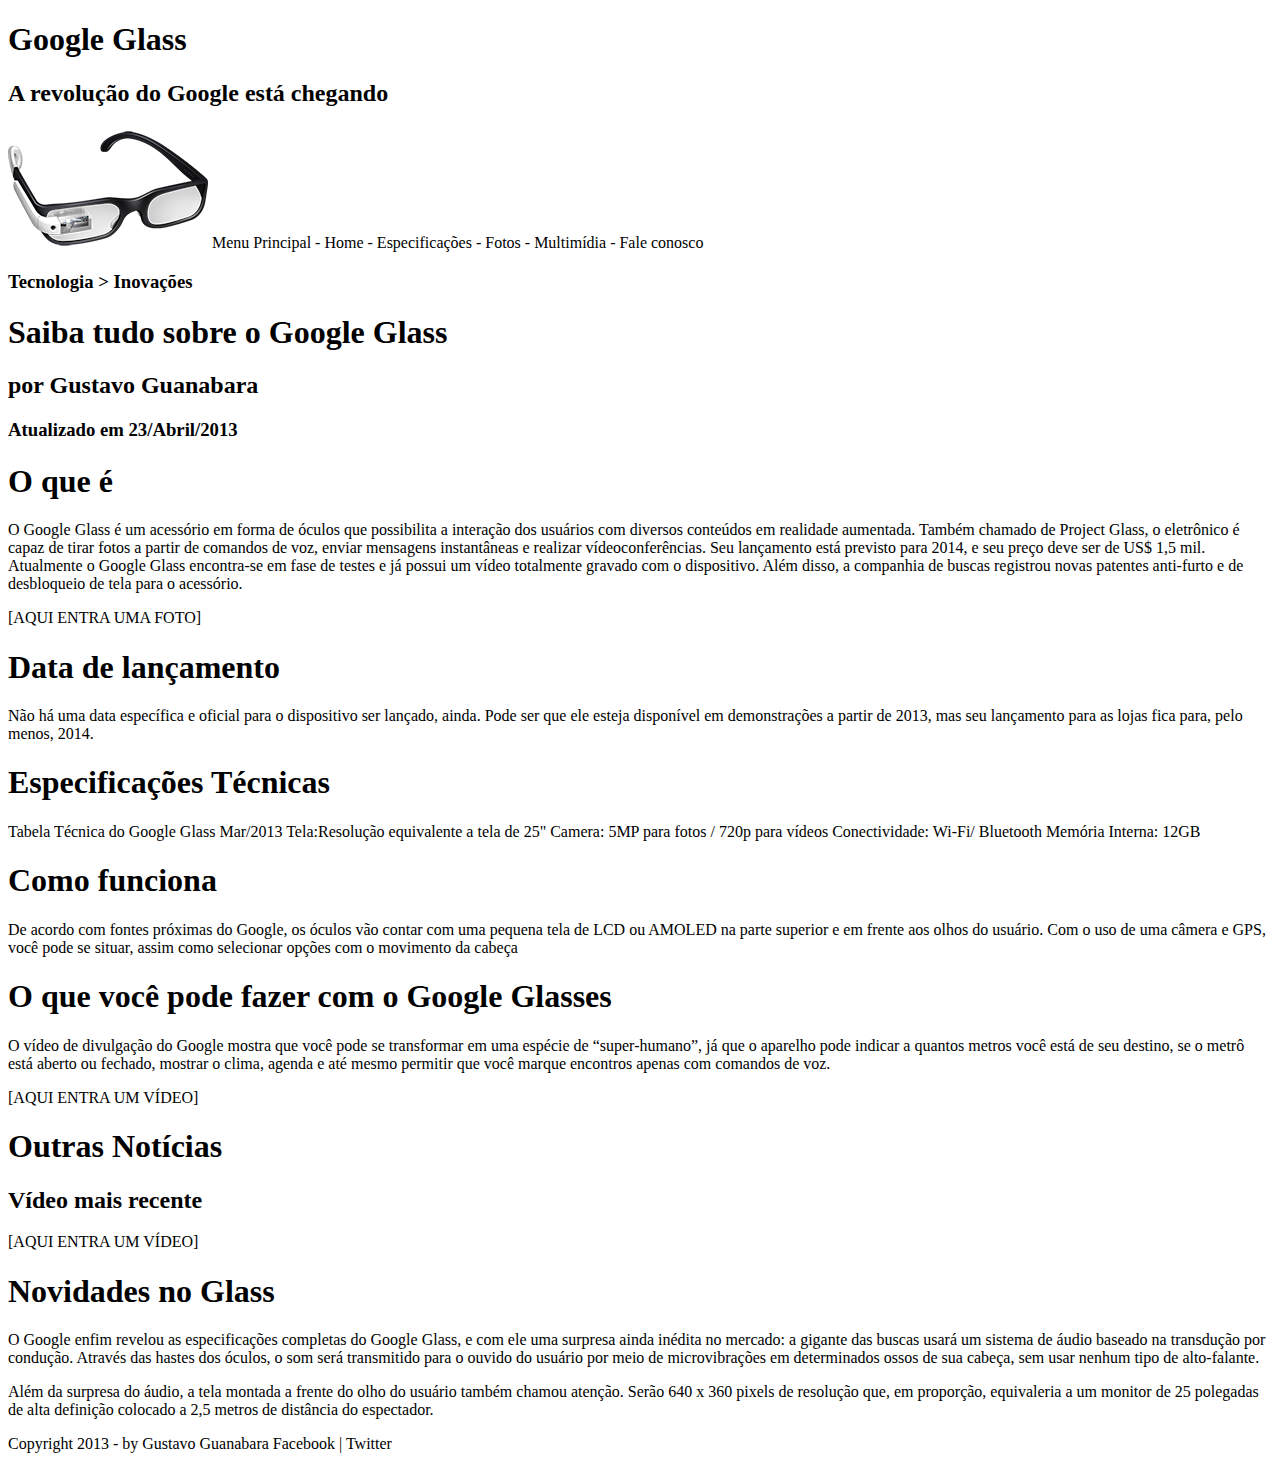
==== index.html @ 2845f47c "20:34" ====
<!DOCTYPE html>
<html lang="en">
<head>
    <meta charset="UTF-8">
    <meta http-equiv="X-UA-Compatible" content="IE=edge">
    <meta name="viewport" content="width=device-width, initial-scale=1.0">
    <title>Document</title>
</head>
<body>
    <div id="interface">
        <header id="cabecalho">
            <hgroup>
                <h1>Google Glass</h1>
                <h2>A revolução do Google está chegando</h2>
            </hgroup>
            
            <img src="projeto-glass-html5/_imagens/glass-oculos-preto-peq.png" alt="">
            
            Menu Principal
            - Home
            - Especificações
            - Fotos
            - Multimídia
            - Fale conosco
        </header>
        
        <hgroup>
            <h3>Tecnologia > Inovações</h3>
            <h1>Saiba tudo sobre o Google Glass</h1>
            <h2>por Gustavo Guanabara</h2>
            <h3>Atualizado em 23/Abril/2013</h3>
        </hgroup>
        
        <h1>O que é</h1>
        <p>O Google Glass é um acessório em forma de óculos que possibilita a interação dos usuários com diversos conteúdos em realidade aumentada. Também chamado de Project Glass, o eletrônico é capaz de tirar fotos a partir de comandos de voz, enviar mensagens instantâneas e realizar vídeoconferências. Seu lançamento está previsto para 2014, e seu preço deve ser de US$ 1,5 mil. Atualmente o Google Glass encontra-se em fase de testes e já possui um vídeo totalmente gravado com o dispositivo. Além disso, a companhia de buscas registrou novas patentes anti-furto e de desbloqueio de tela para o acessório.</p>

        
        [AQUI ENTRA UMA FOTO]
        
        <h1>Data de lançamento</h1>
        Não há uma data específica e oficial para o dispositivo ser lançado, ainda. Pode ser que ele esteja disponível em demonstrações a partir de 2013, mas seu lançamento para as lojas fica para, pelo menos, 2014.
        
        <h1>Especificações Técnicas</h1>
        Tabela Técnica do Google Glass Mar/2013
        
        Tela:Resolução equivalente a tela de 25"
        Camera: 5MP para fotos / 720p para vídeos
        Conectividade: Wi-Fi/ Bluetooth
        Memória Interna: 12GB
        
        <h1>Como funciona</h1>
        <p>De acordo com fontes próximas do Google, os óculos vão contar com uma pequena tela de LCD ou AMOLED na parte superior e em frente aos olhos do usuário. Com o uso de uma câmera e GPS, você pode se situar, assim como selecionar opções com o movimento da cabeça</p>
        
        <h1>O que você pode fazer com o Google Glasses</h1>
        <p>O vídeo de divulgação do Google mostra que você pode se transformar em uma espécie de “super-humano”, já que o aparelho pode indicar a quantos metros você está de seu destino, se o metrô está aberto ou fechado, mostrar o clima, agenda e até mesmo permitir que você marque encontros apenas com comandos de voz.</p>
        
        [AQUI ENTRA UM VÍDEO]
        
        <h1>Outras Notícias</h1>
        <h2>Vídeo mais recente</h2>
        
        [AQUI ENTRA UM VÍDEO]
        
        <h1>Novidades no Glass</h1>
        <p>
            O Google enfim revelou as especificações completas do Google Glass, e com ele uma surpresa ainda inédita no mercado: a gigante das buscas usará um sistema de áudio baseado na transdução por condução. Através das hastes dos óculos, o som será transmitido para o ouvido do usuário por meio de microvibrações em determinados ossos de sua cabeça, sem usar nenhum tipo de alto-falante.
        </p>
            
            <p>Além da surpresa do áudio, a tela montada a frente do olho do usuário também chamou atenção. Serão 640 x 360 pixels de resolução que, em proporção, equivaleria a um monitor de 25 polegadas de alta definição colocado a 2,5 metros de distância do espectador.</p>
       
        
        <p>
            Copyright 2013 - by Gustavo Guanabara
            Facebook | Twitter
        </p>
    </div>
</body>
</html>
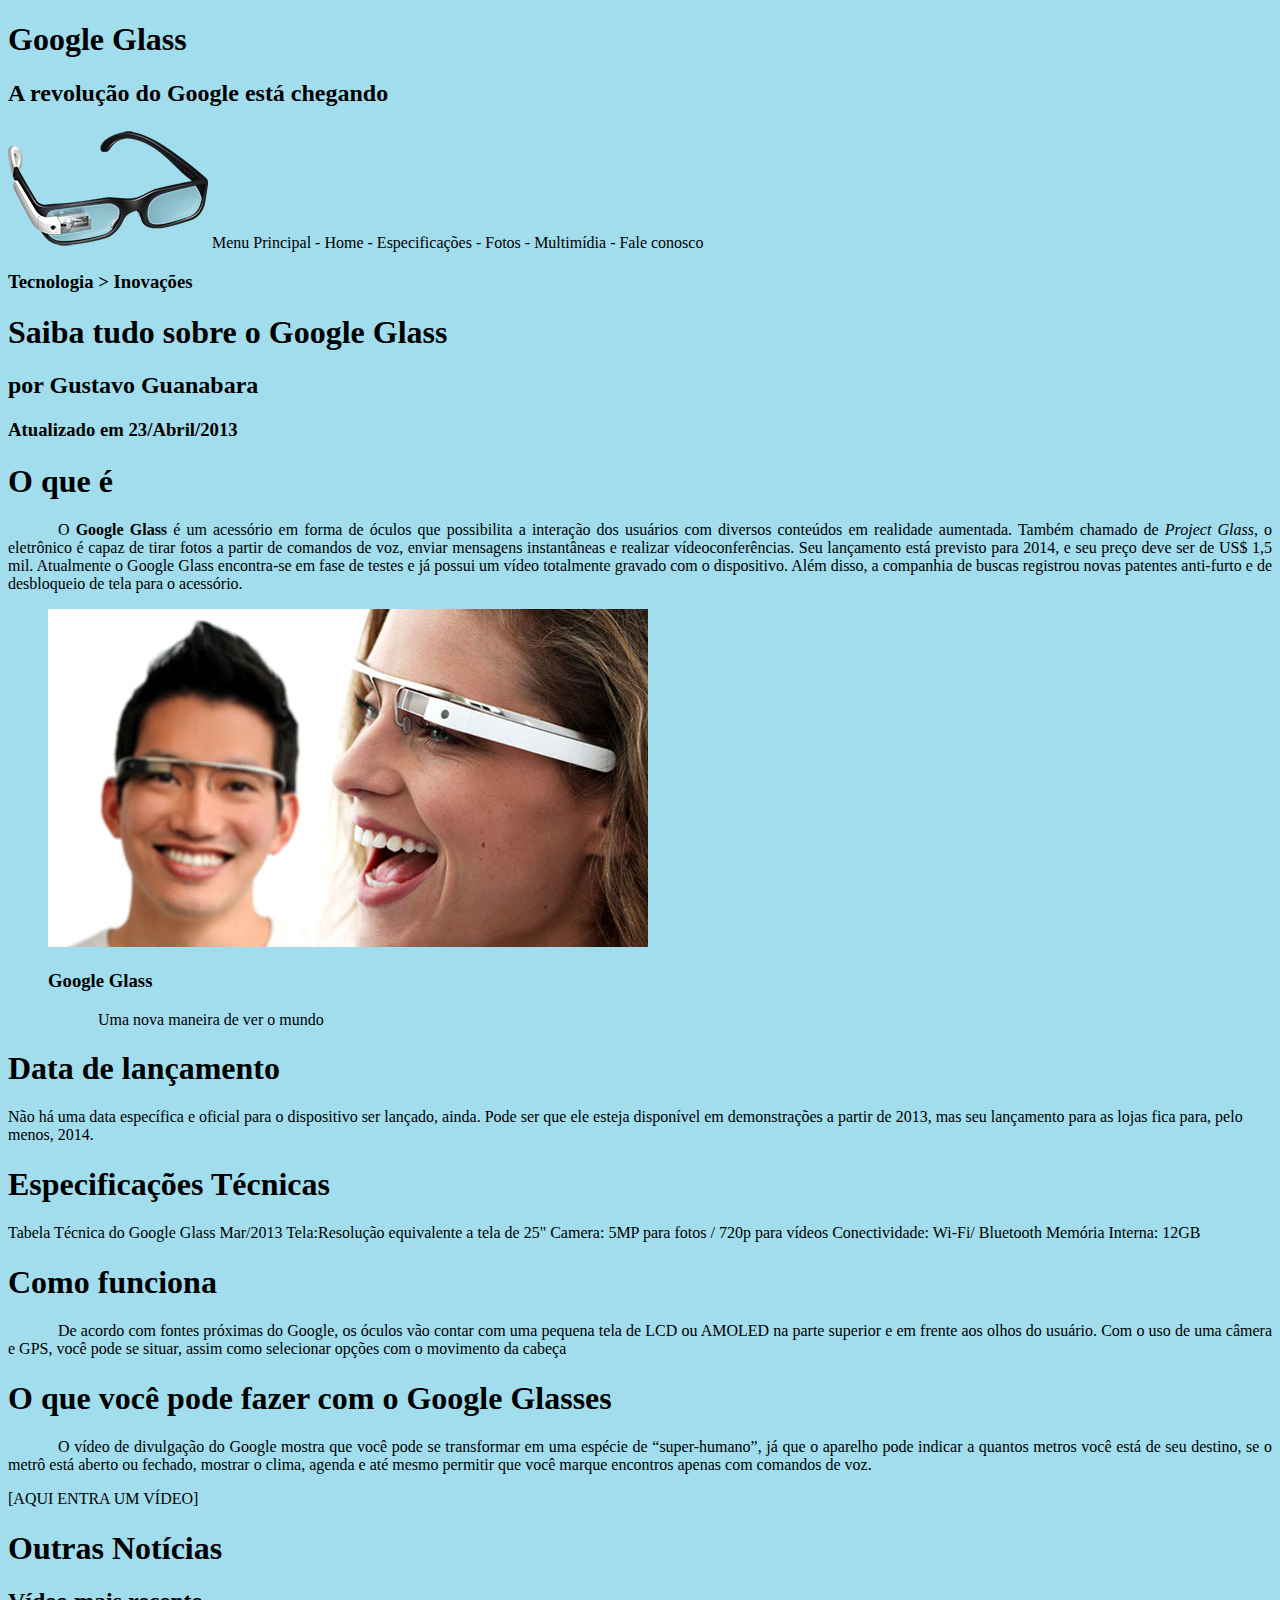
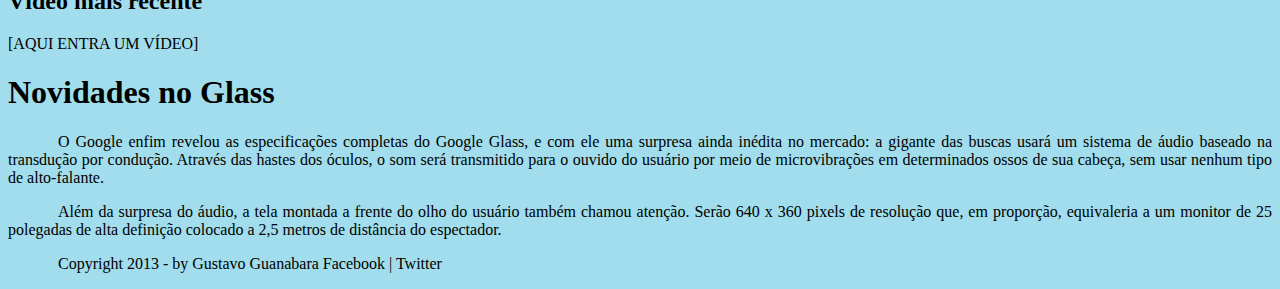
==== commit def32f24: "17:09" ====
--- a/index.html
+++ b/index.html
@@ -5,6 +5,16 @@
     <meta http-equiv="X-UA-Compatible" content="IE=edge">
     <meta name="viewport" content="width=device-width, initial-scale=1.0">
     <title>Document</title>
+    <style>
+        body{
+            background-color: rgb(161, 221, 236);
+            color: black;
+        }
+        p{
+            text-align: justify;
+            text-indent: 50px;
+        }
+    </style>
 </head>
 <body>
     <div id="interface">
@@ -32,10 +42,16 @@
         </hgroup>
         
         <h1>O que é</h1>
-        <p>O Google Glass é um acessório em forma de óculos que possibilita a interação dos usuários com diversos conteúdos em realidade aumentada. Também chamado de Project Glass, o eletrônico é capaz de tirar fotos a partir de comandos de voz, enviar mensagens instantâneas e realizar vídeoconferências. Seu lançamento está previsto para 2014, e seu preço deve ser de US$ 1,5 mil. Atualmente o Google Glass encontra-se em fase de testes e já possui um vídeo totalmente gravado com o dispositivo. Além disso, a companhia de buscas registrou novas patentes anti-furto e de desbloqueio de tela para o acessório.</p>
+        <p>O <strong>Google Glass</strong> é um acessório em forma de óculos que possibilita a interação dos usuários com diversos conteúdos em realidade aumentada. Também chamado de <em>Project Glass</em>, o eletrônico é capaz de tirar fotos a partir de comandos de voz, enviar mensagens instantâneas e realizar vídeoconferências. Seu lançamento está previsto para 2014, e seu preço deve ser de US$ 1,5 mil. Atualmente o Google Glass encontra-se em fase de testes e já possui um vídeo totalmente gravado com o dispositivo. Além disso, a companhia de buscas registrou novas patentes anti-furto e de desbloqueio de tela para o acessório.</p>
 
         
-        [AQUI ENTRA UMA FOTO]
+        <figure>
+            <img src="projeto-glass-html5/_imagens/glass-quadro-homem-mulher.jpg" alt="">
+            <figcaption>
+                <h3>Google Glass</h3>
+                 <p>Uma nova maneira de ver o mundo</p>
+            </figcaption>
+        </figure>
         
         <h1>Data de lançamento</h1>
         Não há uma data específica e oficial para o dispositivo ser lançado, ainda. Pode ser que ele esteja disponível em demonstrações a partir de 2013, mas seu lançamento para as lojas fica para, pelo menos, 2014.
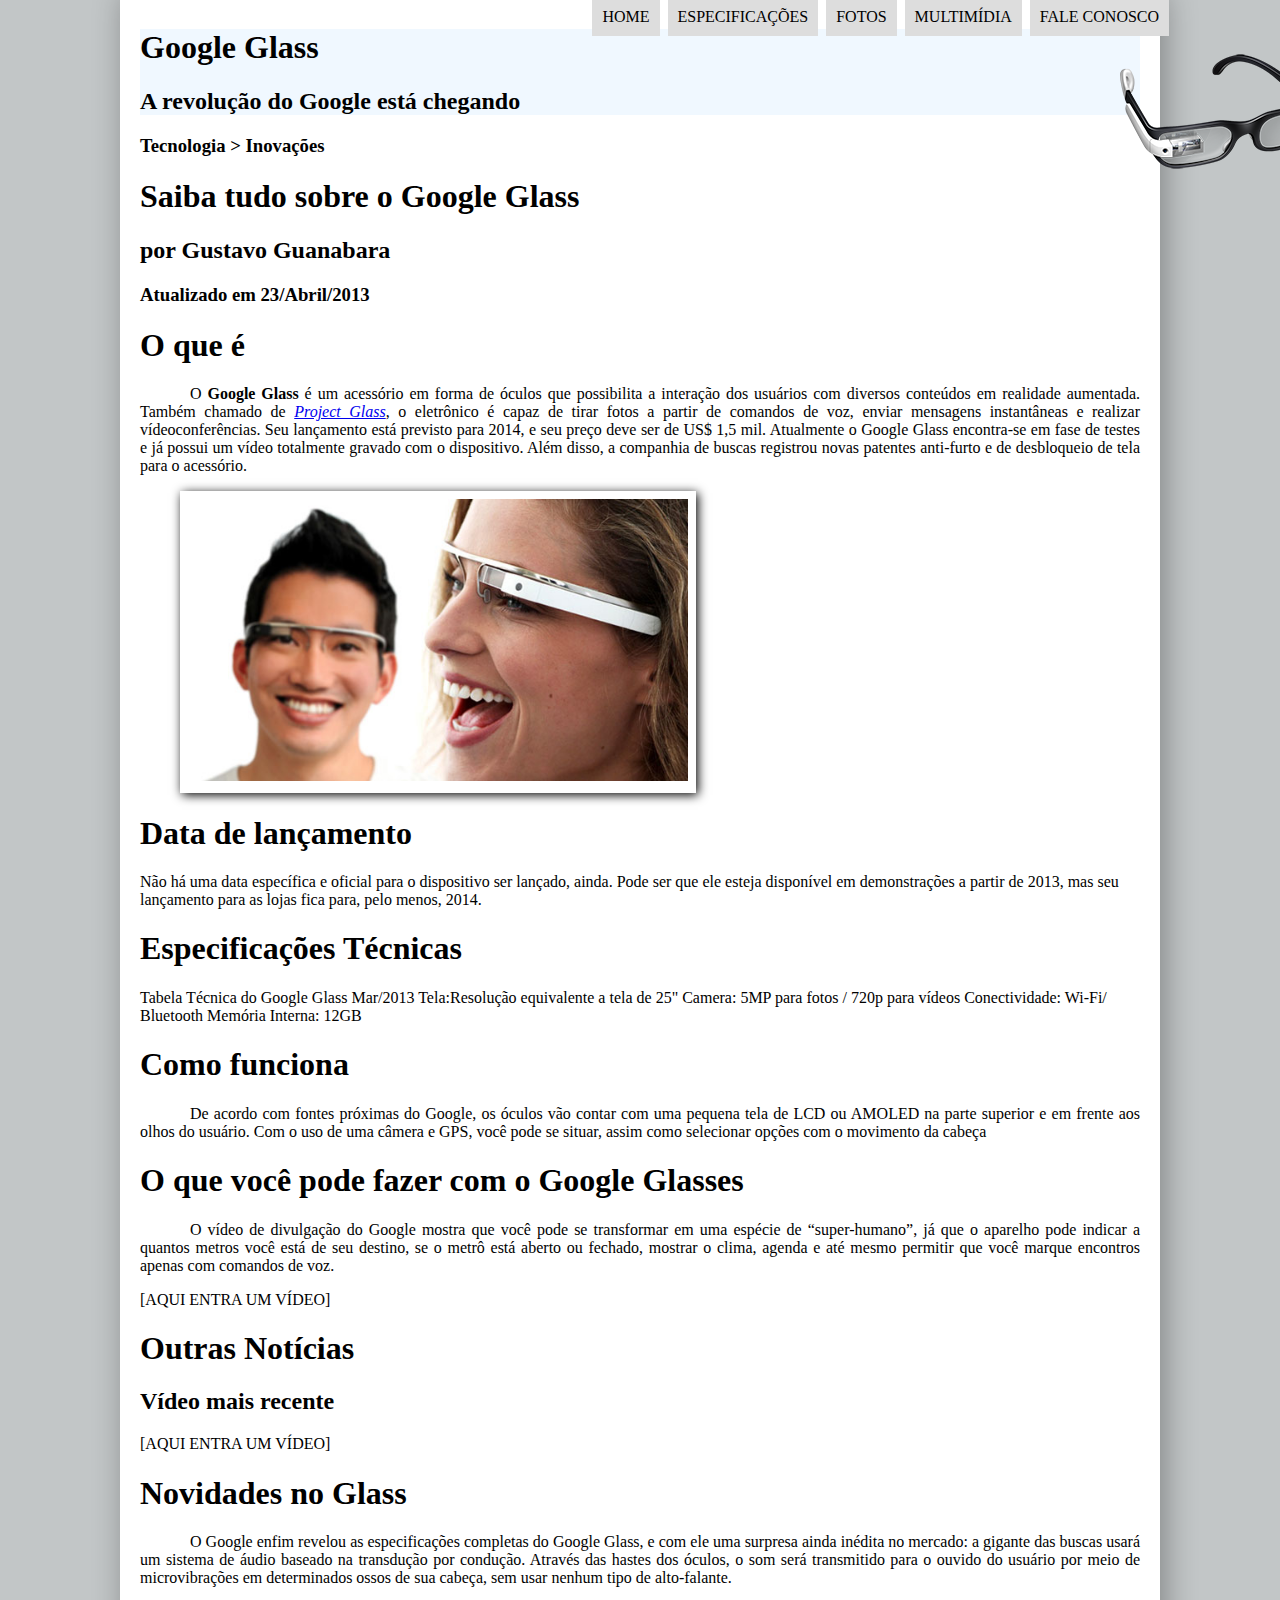
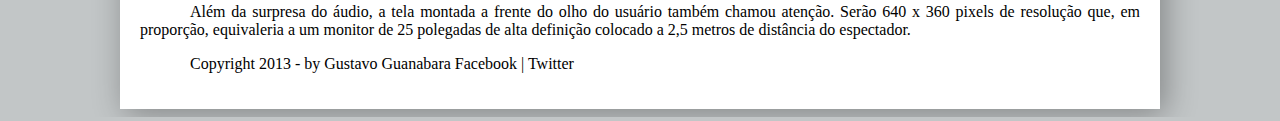
==== commit 8adf1c7a: "sabado 10:51" ====
--- a/index.html
+++ b/index.html
@@ -5,16 +5,7 @@
     <meta http-equiv="X-UA-Compatible" content="IE=edge">
     <meta name="viewport" content="width=device-width, initial-scale=1.0">
     <title>Document</title>
-    <style>
-        body{
-            background-color: rgb(161, 221, 236);
-            color: black;
-        }
-        p{
-            text-align: justify;
-            text-indent: 50px;
-        }
-    </style>
+    <link rel="stylesheet" href="style.css">
 </head>
 <body>
     <div id="interface">
@@ -24,14 +15,18 @@
                 <h2>A revolução do Google está chegando</h2>
             </hgroup>
             
-            <img src="projeto-glass-html5/_imagens/glass-oculos-preto-peq.png" alt="">
+            <img id="icone" src="projeto-glass-html5/_imagens/glass-oculos-preto-peq.png" alt="">
             
-            Menu Principal
-            - Home
-            - Especificações
-            - Fotos
-            - Multimídia
-            - Fale conosco
+            <nav id="menu">
+                <h1>Menu Principal</h1>
+                <ul type="none">
+                    <li><a href="index.html">Home</a></li>
+                    <li><a href="projeto-glass-html5/specs.html">Especificações</a></li>
+                    <li><a href="projeto-glass-html5/fotos.html">Fotos</a></li>
+                    <li><a href="projeto-glass-html5/multimidia.html">Multimídia</a></li>
+                    <li><a href="projeto-glass-html5/fale-conosco.html">Fale conosco</a></li>
+                </ul>
+            </nav>
         </header>
         
         <hgroup>
@@ -42,10 +37,10 @@
         </hgroup>
         
         <h1>O que é</h1>
-        <p>O <strong>Google Glass</strong> é um acessório em forma de óculos que possibilita a interação dos usuários com diversos conteúdos em realidade aumentada. Também chamado de <em>Project Glass</em>, o eletrônico é capaz de tirar fotos a partir de comandos de voz, enviar mensagens instantâneas e realizar vídeoconferências. Seu lançamento está previsto para 2014, e seu preço deve ser de US$ 1,5 mil. Atualmente o Google Glass encontra-se em fase de testes e já possui um vídeo totalmente gravado com o dispositivo. Além disso, a companhia de buscas registrou novas patentes anti-furto e de desbloqueio de tela para o acessório.</p>
+        <p>O <strong>Google Glass</strong> é um acessório em forma de óculos que possibilita a interação dos usuários com diversos conteúdos em realidade aumentada. Também chamado de <em><a href="https://www.google.com/glass/start/" target="_blank">Project Glass</a></em>, o eletrônico é capaz de tirar fotos a partir de comandos de voz, enviar mensagens instantâneas e realizar vídeoconferências. Seu lançamento está previsto para 2014, e seu preço deve ser de US$ 1,5 mil. Atualmente o Google Glass encontra-se em fase de testes e já possui um vídeo totalmente gravado com o dispositivo. Além disso, a companhia de buscas registrou novas patentes anti-furto e de desbloqueio de tela para o acessório.</p>
 
         
-        <figure>
+        <figure class="foto-legenda">
             <img src="projeto-glass-html5/_imagens/glass-quadro-homem-mulher.jpg" alt="">
             <figcaption>
                 <h3>Google Glass</h3>
--- a/style.css
+++ b/style.css
@@ -0,0 +1,97 @@
+body{
+    background-color: rgb(194, 198, 199);
+    color: black;
+}
+#interface{
+    max-width: 1000px;
+    background-color: #ffffff;
+    margin: -20px auto 0 auto;
+    padding:20px;
+    box-shadow: 5px 5px 30px rgba(0, 0, 0, 0.329);
+}
+#icone{
+    position: absolute;
+    left: 1120px;
+    top: 50px;
+}
+header#cabecalho{
+    background-color: aliceblue;
+}
+p{
+    text-align: justify;
+    text-indent: 50px;
+}
+/* Formtação da imagem com legenda*/
+.foto-legenda{
+    position: relative;
+    border: 8px solid white;
+    box-shadow: 2px 2px 10px black;
+    /*Alteração que o guanabara não fez*/
+    max-width: 500px;
+    max-height: 500px;
+}
+.foto-legenda > img{
+    width: 100%;
+    height: 100%;
+    /*Alteração que o guanabara não fez*/
+    max-width: 500px;
+    max-height: 500px;
+}
+.foto-legenda figcaption{
+    opacity: 0;
+    position: absolute;
+    top: 0px;
+    color: white;
+    background-color: rgba(0, 0, 0, 0.219);
+    width: 100%;
+    height: 100%;
+    padding: 10px;
+    box-sizing: border-box;
+    
+}
+.foto-legenda figcaption:hover{
+    transition-duration: 1s;
+    opacity: 100%;
+    position: absolute;
+    top: 0px;
+    color: white;
+    background-color: rgba(0, 0, 0, 0.219);
+    width: 100%;
+    height: 100%;
+    padding: 10px;
+    box-sizing: border-box;
+}
+/* Formatando o MENU */
+
+#menu{
+    display: block;
+}
+#menu ul{
+    list-style: none;
+    text-transform: uppercase;
+    position: absolute;
+    top: -20px;
+    left: 43%;
+}
+#menu li{
+    display: inline-block;
+    background-color: #dddddd;
+    padding: 10px;
+    margin: 2px; 
+}
+#menu li:hover{
+    background-color: #606060;
+    transition-duration: 1s;
+}
+#menu h1{
+    display: none;
+}
+#menu a{
+    color: black;
+    text-decoration: none;
+}
+
+#menu a:hover{
+    color: rgb(255, 255, 255);
+    text-decoration: none;
+}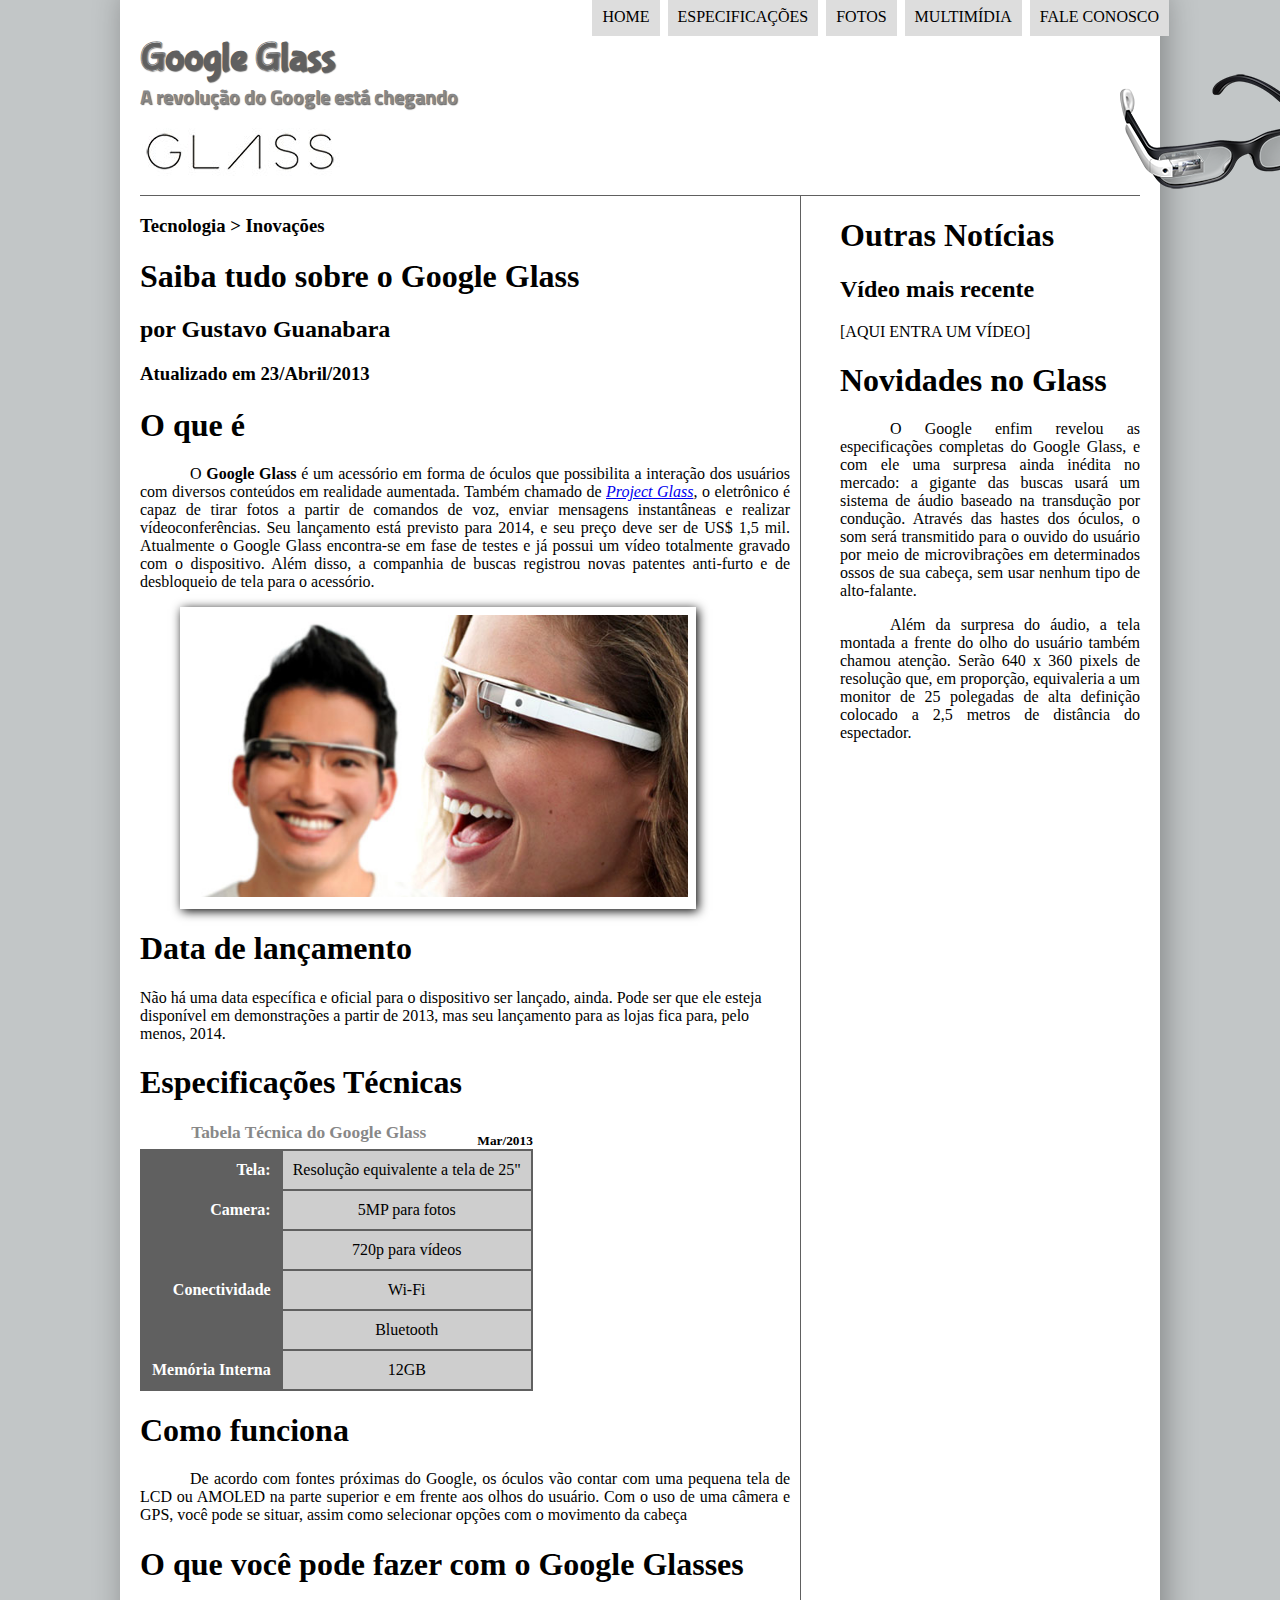
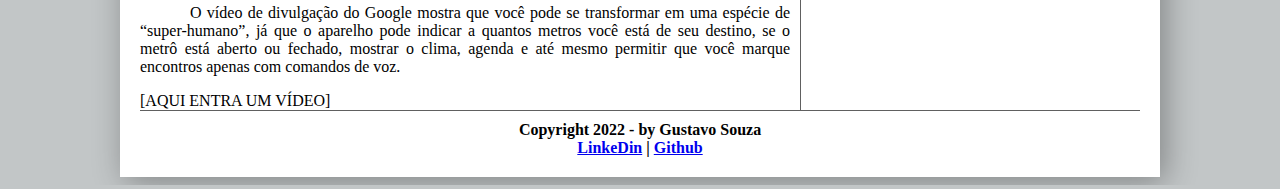
==== commit 99bf7749: "21:02" ====
--- a/index.html
+++ b/index.html
@@ -16,6 +16,7 @@
             </hgroup>
             
             <img id="icone" src="projeto-glass-html5/_imagens/glass-oculos-preto-peq.png" alt="">
+            <img src="projeto-glass-html5/_imagens/glass-logo-peq.jpg" alt="">
             
             <nav id="menu">
                 <h1>Menu Principal</h1>
@@ -28,62 +29,69 @@
                 </ul>
             </nav>
         </header>
+        <section id="corpo">
+            
+            <hgroup>
+                <h3>Tecnologia > Inovações</h3>
+                <h1>Saiba tudo sobre o Google Glass</h1>
+                <h2>por Gustavo Guanabara</h2>
+                <h3>Atualizado em 23/Abril/2013</h3>
+            </hgroup>
+            
+            <h1>O que é</h1>
+            <p>O <strong>Google Glass</strong> é um acessório em forma de óculos que possibilita a interação dos usuários com diversos conteúdos em realidade aumentada. Também chamado de <em><a href="https://www.google.com/glass/start/" target="_blank">Project Glass</a></em>, o eletrônico é capaz de tirar fotos a partir de comandos de voz, enviar mensagens instantâneas e realizar vídeoconferências. Seu lançamento está previsto para 2014, e seu preço deve ser de US$ 1,5 mil. Atualmente o Google Glass encontra-se em fase de testes e já possui um vídeo totalmente gravado com o dispositivo. Além disso, a companhia de buscas registrou novas patentes anti-furto e de desbloqueio de tela para o acessório.</p>
+            
+            <figure class="foto-legenda">
+                <img src="projeto-glass-html5/_imagens/glass-quadro-homem-mulher.jpg" alt="">
+                <figcaption>
+                    <h3>Google Glass</h3>
+                     <p>Uma nova maneira de ver o mundo</p>
+                </figcaption>
+            </figure>
+            
+            <h1>Data de lançamento</h1>
+            Não há uma data específica e oficial para o dispositivo ser lançado, ainda. Pode ser que ele esteja disponível em demonstrações a partir de 2013, mas seu lançamento para as lojas fica para, pelo menos, 2014.
+            
+            <h1>Especificações Técnicas</h1>
+            <table>
+                <caption>Tabela Técnica do Google Glass <span>Mar/2013</span></caption>
+                
+                <tr><td class="ce">Tela:</td><td class="cd">Resolução equivalente a tela de 25"</td></tr>
+                <tr><td rowspan="2" class="ce"> Camera: </td><td class="cd">5MP para fotos</td><tr><td class="cd">720p para vídeos</td></tr>
+                
+                <tr><td rowspan="2" class="ce">Conectividade</td> <td class="cd">Wi-Fi</td></tr>
+                <tr><td class="cd">Bluetooth</td></tr>
+                <tr><td class="ce">Memória Interna</td> <td class="cd">12GB</td></tr>
+            </table>
+            
+            <h1>Como funciona</h1>
+            <p>De acordo com fontes próximas do Google, os óculos vão contar com uma pequena tela de LCD ou AMOLED na parte superior e em frente aos olhos do usuário. Com o uso de uma câmera e GPS, você pode se situar, assim como selecionar opções com o movimento da cabeça</p>
+            
+            <h1>O que você pode fazer com o Google Glasses</h1>
+            <p>O vídeo de divulgação do Google mostra que você pode se transformar em uma espécie de “super-humano”, já que o aparelho pode indicar a quantos metros você está de seu destino, se o metrô está aberto ou fechado, mostrar o clima, agenda e até mesmo permitir que você marque encontros apenas com comandos de voz.</p>
+            
+            [AQUI ENTRA UM VÍDEO]
+        </section>
+        <aside id="lateral">
+            <h1>Outras Notícias</h1>
+            <h2>Vídeo mais recente</h2>
+            
+            [AQUI ENTRA UM VÍDEO]
+      
         
-        <hgroup>
-            <h3>Tecnologia > Inovações</h3>
-            <h1>Saiba tudo sobre o Google Glass</h1>
-            <h2>por Gustavo Guanabara</h2>
-            <h3>Atualizado em 23/Abril/2013</h3>
-        </hgroup>
         
-        <h1>O que é</h1>
-        <p>O <strong>Google Glass</strong> é um acessório em forma de óculos que possibilita a interação dos usuários com diversos conteúdos em realidade aumentada. Também chamado de <em><a href="https://www.google.com/glass/start/" target="_blank">Project Glass</a></em>, o eletrônico é capaz de tirar fotos a partir de comandos de voz, enviar mensagens instantâneas e realizar vídeoconferências. Seu lançamento está previsto para 2014, e seu preço deve ser de US$ 1,5 mil. Atualmente o Google Glass encontra-se em fase de testes e já possui um vídeo totalmente gravado com o dispositivo. Além disso, a companhia de buscas registrou novas patentes anti-furto e de desbloqueio de tela para o acessório.</p>
-
-        
-        <figure class="foto-legenda">
-            <img src="projeto-glass-html5/_imagens/glass-quadro-homem-mulher.jpg" alt="">
-            <figcaption>
-                <h3>Google Glass</h3>
-                 <p>Uma nova maneira de ver o mundo</p>
-            </figcaption>
-        </figure>
-        
-        <h1>Data de lançamento</h1>
-        Não há uma data específica e oficial para o dispositivo ser lançado, ainda. Pode ser que ele esteja disponível em demonstrações a partir de 2013, mas seu lançamento para as lojas fica para, pelo menos, 2014.
-        
-        <h1>Especificações Técnicas</h1>
-        Tabela Técnica do Google Glass Mar/2013
-        
-        Tela:Resolução equivalente a tela de 25"
-        Camera: 5MP para fotos / 720p para vídeos
-        Conectividade: Wi-Fi/ Bluetooth
-        Memória Interna: 12GB
-        
-        <h1>Como funciona</h1>
-        <p>De acordo com fontes próximas do Google, os óculos vão contar com uma pequena tela de LCD ou AMOLED na parte superior e em frente aos olhos do usuário. Com o uso de uma câmera e GPS, você pode se situar, assim como selecionar opções com o movimento da cabeça</p>
-        
-        <h1>O que você pode fazer com o Google Glasses</h1>
-        <p>O vídeo de divulgação do Google mostra que você pode se transformar em uma espécie de “super-humano”, já que o aparelho pode indicar a quantos metros você está de seu destino, se o metrô está aberto ou fechado, mostrar o clima, agenda e até mesmo permitir que você marque encontros apenas com comandos de voz.</p>
-        
-        [AQUI ENTRA UM VÍDEO]
-        
-        <h1>Outras Notícias</h1>
-        <h2>Vídeo mais recente</h2>
-        
-        [AQUI ENTRA UM VÍDEO]
-        
-        <h1>Novidades no Glass</h1>
-        <p>
-            O Google enfim revelou as especificações completas do Google Glass, e com ele uma surpresa ainda inédita no mercado: a gigante das buscas usará um sistema de áudio baseado na transdução por condução. Através das hastes dos óculos, o som será transmitido para o ouvido do usuário por meio de microvibrações em determinados ossos de sua cabeça, sem usar nenhum tipo de alto-falante.
-        </p>
+            <h1>Novidades no Glass</h1>
+            <p>
+                O Google enfim revelou as especificações completas do Google Glass, e com ele uma surpresa ainda inédita no mercado: a gigante das buscas usará um sistema de áudio baseado na transdução por condução. Através das hastes dos óculos, o som será transmitido para o ouvido do usuário por meio de microvibrações em determinados ossos de sua cabeça, sem usar nenhum tipo de alto-falante.
+            </p>
             
-            <p>Além da surpresa do áudio, a tela montada a frente do olho do usuário também chamou atenção. Serão 640 x 360 pixels de resolução que, em proporção, equivaleria a um monitor de 25 polegadas de alta definição colocado a 2,5 metros de distância do espectador.</p>
-       
-        
-        <p>
-            Copyright 2013 - by Gustavo Guanabara
-            Facebook | Twitter
-        </p>
+                <p>Além da surpresa do áudio, a tela montada a frente do olho do usuário também chamou atenção. Serão 640 x 360 pixels de resolução que, em proporção, equivaleria a um monitor de 25 polegadas de alta definição colocado a 2,5 metros de distância do espectador.</p>
+            
+        </aside>
+        <footer id="rodape">
+                Copyright 2022 - by Gustavo Souza <br>
+                <a href="https://www.linkedin.com/in/aramis16/" target="_blank">LinkeDin</a> | <a href="https://github.com/Gustavsouza" target="_blank">Github</a> 
+        </footer>
     </div>
 </body>
 </html>--- a/style.css
+++ b/style.css
@@ -1,3 +1,9 @@
+@import url('https://fonts.googleapis.com/css2?family=Bebas+Neue&family=Passion+One&family=Sriracha&family=Titillium+Web&display=swap');
+
+@font-face {
+    font-family: 'FonteLogo';
+    src: url(projeto-glass-html5/_fonts/bubblegum-sans-regular.otf);
+}
 body{
     background-color: rgb(194, 198, 199);
     color: black;
@@ -12,11 +18,28 @@
 #icone{
     position: absolute;
     left: 1120px;
-    top: 50px;
+    top: 70px;
 }
 header#cabecalho{
-    background-color: aliceblue;
+    border-bottom: #606060 1px solid;
+    height: 160px;
+    background-image: url(projeto-glass-html5/_imagens/glass-logo-peq.jpg) no-repeat-y;
 }
+header#cabecalho h1{
+    font-family: 'FonteLogo', sans-serif;
+    font-size: 30pt;
+    color: #606060;
+    text-shadow: 1px 1px 1px rgba(0,0,0,.6);
+    margin-bottom: 0px;
+}
+header#cabecalho h2{
+    font-family: 'Titillium Web', sans-serif;
+    font-size: 15pt;
+    color: #888888;
+    text-shadow: 1px 1px 1px rgba(0,0,0,.6);
+    margin-top: 0px;
+}
+
 p{
     text-align: justify;
     text-indent: 50px;
@@ -65,6 +88,7 @@
 
 #menu{
     display: block;
+    
 }
 #menu ul{
     list-style: none;
@@ -94,4 +118,59 @@
 #menu a:hover{
     color: rgb(255, 255, 255);
     text-decoration: none;
+}
+#corpo{
+    display: block;
+    width: 650px;
+    float: left;
+    border-right: 1px solid #606060;
+    padding-right:10px;
+}
+table{
+    border: #606060 1px solid;
+    border-spacing: 0px;
+}
+
+table  td{
+    border: 1px solid #606060 ;
+    padding: 10px;
+   
+}
+.ce{
+    background-color: #606060;
+    font-weight: bold;
+    color: white;
+    vertical-align: top;
+    text-align: right;
+    
+}
+.cd{
+    background-color: #cecece;
+    text-align: center;
+}
+caption{
+    color: #888888;
+    font-weight: bold;
+    font-size: 13pt;
+}
+span{
+    display: block;
+    float: right;
+    color: black;
+    font-size: 10pt;
+    margin-top: 10px;
+}
+
+#lateral{
+    display: block;
+    width: 300px;
+    float: right;
+    padding-left: 10px;
+}
+#rodape{
+    clear: both;
+    border-top: 1px solid #606060;
+    text-align: center;
+    padding-top: 10px;
+    font-weight: 700;
 }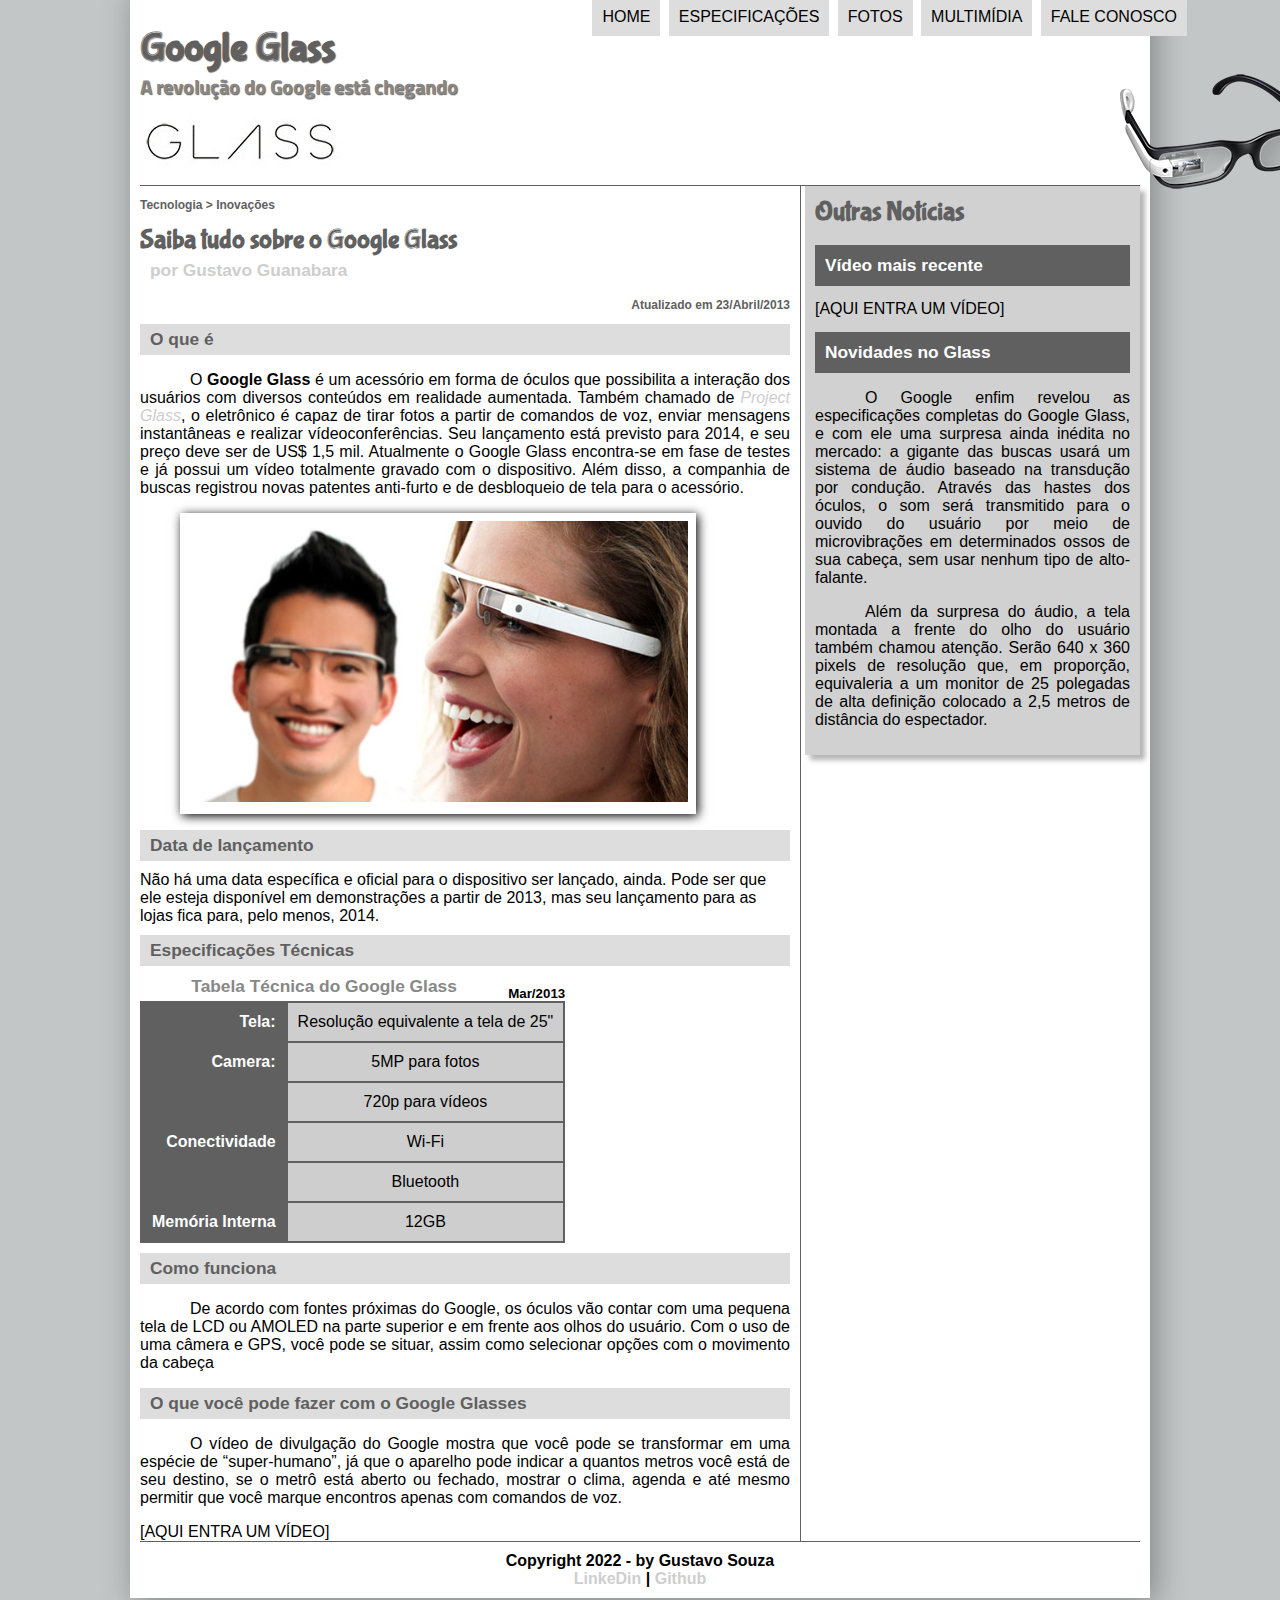
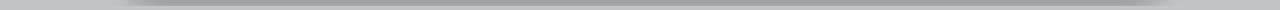
==== commit d1704a62: "22:06" ====
--- a/index.html
+++ b/index.html
@@ -7,6 +7,11 @@
     <title>Document</title>
     <link rel="stylesheet" href="style.css">
 </head>
+<script>
+    function mudafoto(foto){
+        document.getElementById('icone').src = foto;
+    }
+</script>
 <body>
     <div id="interface">
         <header id="cabecalho">
@@ -21,24 +26,25 @@
             <nav id="menu">
                 <h1>Menu Principal</h1>
                 <ul type="none">
-                    <li><a href="index.html">Home</a></li>
-                    <li><a href="projeto-glass-html5/specs.html">Especificações</a></li>
-                    <li><a href="projeto-glass-html5/fotos.html">Fotos</a></li>
-                    <li><a href="projeto-glass-html5/multimidia.html">Multimídia</a></li>
-                    <li><a href="projeto-glass-html5/fale-conosco.html">Fale conosco</a></li>
+                    <li onmouseover="mudafoto('projeto-glass-html5/_imagens/home.png')" onmouseleave="mudafoto('projeto-glass-html5/_imagens/glass-oculos-preto-peq.png')"><a href="index.html">Home</a></li>
+                    <li onmouseover="mudafoto('projeto-glass-html5/_imagens/especificacoes.png')" onmouseleave="mudafoto('projeto-glass-html5/_imagens/glass-oculos-preto-peq.png')"><a href="index.html"><a href="specs.html">Especificações</a></li>
+                    <li onmouseover="mudafoto('projeto-glass-html5/_imagens/fotos.png')" onmouseout="mudafoto('projeto-glass-html5/_imagens/glass-oculos-preto-peq.png')"><a href="index.html"><a href="fotos.html">Fotos</a></li>
+                    <li onmouseover="mudafoto('projeto-glass-html5/_imagens/multimidia.png')" onmouseout="mudafoto('projeto-glass-html5/_imagens/glass-oculos-preto-peq.png')" ><a href="index.html" ><a href="multimidia.html">Multimídia</a></li>
+                    <li onmouseover="mudafoto('projeto-glass-html5/_imagens/contato.png')" onmouseout="mudafoto('projeto-glass-html5/_imagens/glass-oculos-preto-peq.png')"><a href="index.html"><a href="fale-conosco.html">Fale conosco</a></li>
                 </ul>
             </nav>
         </header>
         <section id="corpo">
-            
-            <hgroup>
-                <h3>Tecnologia > Inovações</h3>
-                <h1>Saiba tudo sobre o Google Glass</h1>
-                <h2>por Gustavo Guanabara</h2>
-                <h3>Atualizado em 23/Abril/2013</h3>
-            </hgroup>
-            
-            <h1>O que é</h1>
+           <aside id="noticiaprincipal"> 
+            <header id="cabecalhoartigo">
+                <hgroup>
+                    <h3>Tecnologia > Inovações</h3>
+                    <h1>Saiba tudo sobre o Google Glass</h1>
+                    <h2>por Gustavo Guanabara</h2>
+                    <h3 class="direita">Atualizado em 23/Abril/2013</h3>
+                </hgroup>
+            </header>
+            <h2>O que é</h2>
             <p>O <strong>Google Glass</strong> é um acessório em forma de óculos que possibilita a interação dos usuários com diversos conteúdos em realidade aumentada. Também chamado de <em><a href="https://www.google.com/glass/start/" target="_blank">Project Glass</a></em>, o eletrônico é capaz de tirar fotos a partir de comandos de voz, enviar mensagens instantâneas e realizar vídeoconferências. Seu lançamento está previsto para 2014, e seu preço deve ser de US$ 1,5 mil. Atualmente o Google Glass encontra-se em fase de testes e já possui um vídeo totalmente gravado com o dispositivo. Além disso, a companhia de buscas registrou novas patentes anti-furto e de desbloqueio de tela para o acessório.</p>
             
             <figure class="foto-legenda">
@@ -49,10 +55,10 @@
                 </figcaption>
             </figure>
             
-            <h1>Data de lançamento</h1>
+            <h2>Data de lançamento</h2>
             Não há uma data específica e oficial para o dispositivo ser lançado, ainda. Pode ser que ele esteja disponível em demonstrações a partir de 2013, mas seu lançamento para as lojas fica para, pelo menos, 2014.
             
-            <h1>Especificações Técnicas</h1>
+            <h2>Especificações Técnicas</h2>
             <table>
                 <caption>Tabela Técnica do Google Glass <span>Mar/2013</span></caption>
                 
@@ -64,13 +70,14 @@
                 <tr><td class="ce">Memória Interna</td> <td class="cd">12GB</td></tr>
             </table>
             
-            <h1>Como funciona</h1>
+            <h2>Como funciona</h2>
             <p>De acordo com fontes próximas do Google, os óculos vão contar com uma pequena tela de LCD ou AMOLED na parte superior e em frente aos olhos do usuário. Com o uso de uma câmera e GPS, você pode se situar, assim como selecionar opções com o movimento da cabeça</p>
             
-            <h1>O que você pode fazer com o Google Glasses</h1>
+            <h2>O que você pode fazer com o Google Glasses</h2>
             <p>O vídeo de divulgação do Google mostra que você pode se transformar em uma espécie de “super-humano”, já que o aparelho pode indicar a quantos metros você está de seu destino, se o metrô está aberto ou fechado, mostrar o clima, agenda e até mesmo permitir que você marque encontros apenas com comandos de voz.</p>
             
             [AQUI ENTRA UM VÍDEO]
+        </aside>
         </section>
         <aside id="lateral">
             <h1>Outras Notícias</h1>
@@ -80,7 +87,7 @@
       
         
         
-            <h1>Novidades no Glass</h1>
+            <h2>Novidades no Glass</h2>
             <p>
                 O Google enfim revelou as especificações completas do Google Glass, e com ele uma surpresa ainda inédita no mercado: a gigante das buscas usará um sistema de áudio baseado na transdução por condução. Através das hastes dos óculos, o som será transmitido para o ouvido do usuário por meio de microvibrações em determinados ossos de sua cabeça, sem usar nenhum tipo de alto-falante.
             </p>
--- a/style.css
+++ b/style.css
@@ -7,12 +7,13 @@
 body{
     background-color: rgb(194, 198, 199);
     color: black;
+    font-family: Arial, Helvetica, sans-serif;
 }
 #interface{
     max-width: 1000px;
     background-color: #ffffff;
     margin: -20px auto 0 auto;
-    padding:20px;
+    padding:10px;
     box-shadow: 5px 5px 30px rgba(0, 0, 0, 0.329);
 }
 #icone{
@@ -39,7 +40,27 @@
     text-shadow: 1px 1px 1px rgba(0,0,0,.6);
     margin-top: 0px;
 }
-
+header#cabecalhoartigo h1{
+    font-family: 'FonteLogo';
+    font-size: 20pt;
+    color: #606060;
+    margin-bottom: 0px;
+    margin-top: 3px;
+}
+header#cabecalhoartigo h2{
+    font-size: 13pt;
+    color: #cecece;
+    background-color: #ffffff;
+    margin-top: 0px;
+
+}
+header#cabecalhoartigo h3{
+    font-size: 12px;
+    color:#606060;
+}
+.direita{
+    text-align: right;
+}
 p{
     text-align: justify;
     text-indent: 50px;
@@ -163,9 +184,24 @@
 
 #lateral{
     display: block;
-    width: 300px;
+    width: 315px;
     float: right;
-    padding-left: 10px;
+    padding: 10px;
+    margin-left: 0px;
+    background-color: #88888862;
+    box-shadow: 5px 5px 5px rgba(0, 0, 0, 0.295);
+}
+#lateral h1{
+    margin-top: 0px;
+    font-family: 'FonteLogo';
+    font-size: 20pt;
+    color: #606060;
+}
+#lateral h2{
+    background-color: #606060;
+    font-size: 13pt;
+    color: #ffffff;
+    padding: 10px;
 }
 #rodape{
     clear: both;
@@ -173,4 +209,19 @@
     text-align: center;
     padding-top: 10px;
     font-weight: 700;
+}
+#noticiaprincipal h2{
+  font-size: 13pt;
+  color: #606060;
+  background-color: #dddddd;
+  padding: 5px 0px 5px 10px; 
+  margin: 10px 0px 10px 0px; 
+}
+a{
+    text-decoration: none;
+    color: #cecece;
+}
+a:hover{
+    text-decoration: underline;
+    color: aqua;
 }